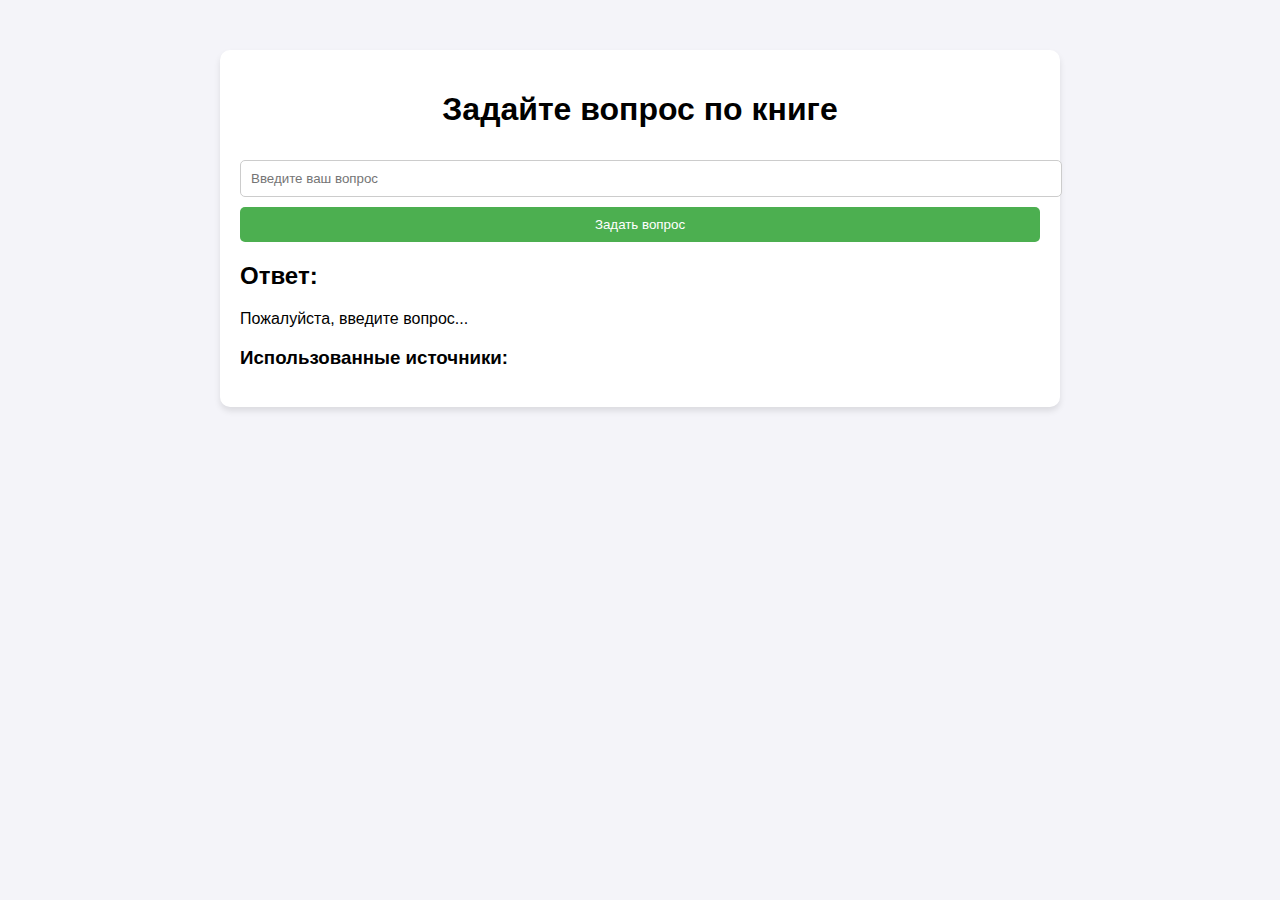
==== templates/index.html @ 3621b189 "Add main app file (app.py) and initial HTML page (index.html)" ====
<!DOCTYPE html>
<html lang="ru">
<head>
    <meta charset="UTF-8">
    <meta name="viewport" content="width=device-width, initial-scale=1.0">
    <title>Вопросы по книгам</title>
    <style>
        body {
            font-family: Arial, sans-serif;
            margin: 0;
            padding: 0;
            background-color: #f4f4f9;
        }
        .container {
            max-width: 800px;
            margin: 50px auto;
            padding: 20px;
            background-color: white;
            border-radius: 10px;
            box-shadow: 0 4px 6px rgba(0, 0, 0, 0.1);
        }
        h1 {
            text-align: center;
        }
        input[type="text"] {
            width: 100%;
            padding: 10px;
            margin: 10px 0;
            border: 1px solid #ccc;
            border-radius: 5px;
        }
        button {
            width: 100%;
            padding: 10px;
            background-color: #4CAF50;
            color: white;
            border: none;
            border-radius: 5px;
            cursor: pointer;
        }
        button:hover {
            background-color: #45a049;
        }
        #answer {
            margin-top: 20px;
        }
    </style>
</head>
<body>
    <div class="container">
        <h1>Задайте вопрос по книге</h1>
        <input type="text" id="question" placeholder="Введите ваш вопрос">
        <button onclick="askQuestion()">Задать вопрос</button>

        <div id="answer">
            <h2>Ответ:</h2>
            <p id="response">Пожалуйста, введите вопрос...</p>
            <h3>Использованные источники:</h3>
            <ul id="sources"></ul>
        </div>
    </div>

    <script>
        async function askQuestion() {
            const question = document.getElementById("question").value;
            const responseElement = document.getElementById("response");
            const sourcesElement = document.getElementById("sources");

            // Очистим старые ответы
            sourcesElement.innerHTML = "";

            // Отправим запрос на сервер
            const res = await fetch("/ask", {
                method: "POST",
                headers: {
                    "Content-Type": "application/json",
                },
                body: JSON.stringify({ question: question }),
            });

            const data = await res.json();
            responseElement.textContent = data.answer;

            // Добавим источники
            if (data.sources.length > 0) {
                data.sources.forEach(source => {
                    const listItem = document.createElement("li");
                    listItem.textContent = source;
                    sourcesElement.appendChild(listItem);
                });
            } else {
                const noSourcesItem = document.createElement("li");
                noSourcesItem.textContent = "Нет доступных источников.";
                sourcesElement.appendChild(noSourcesItem);
            }
        }
    </script>
</body>
</html>
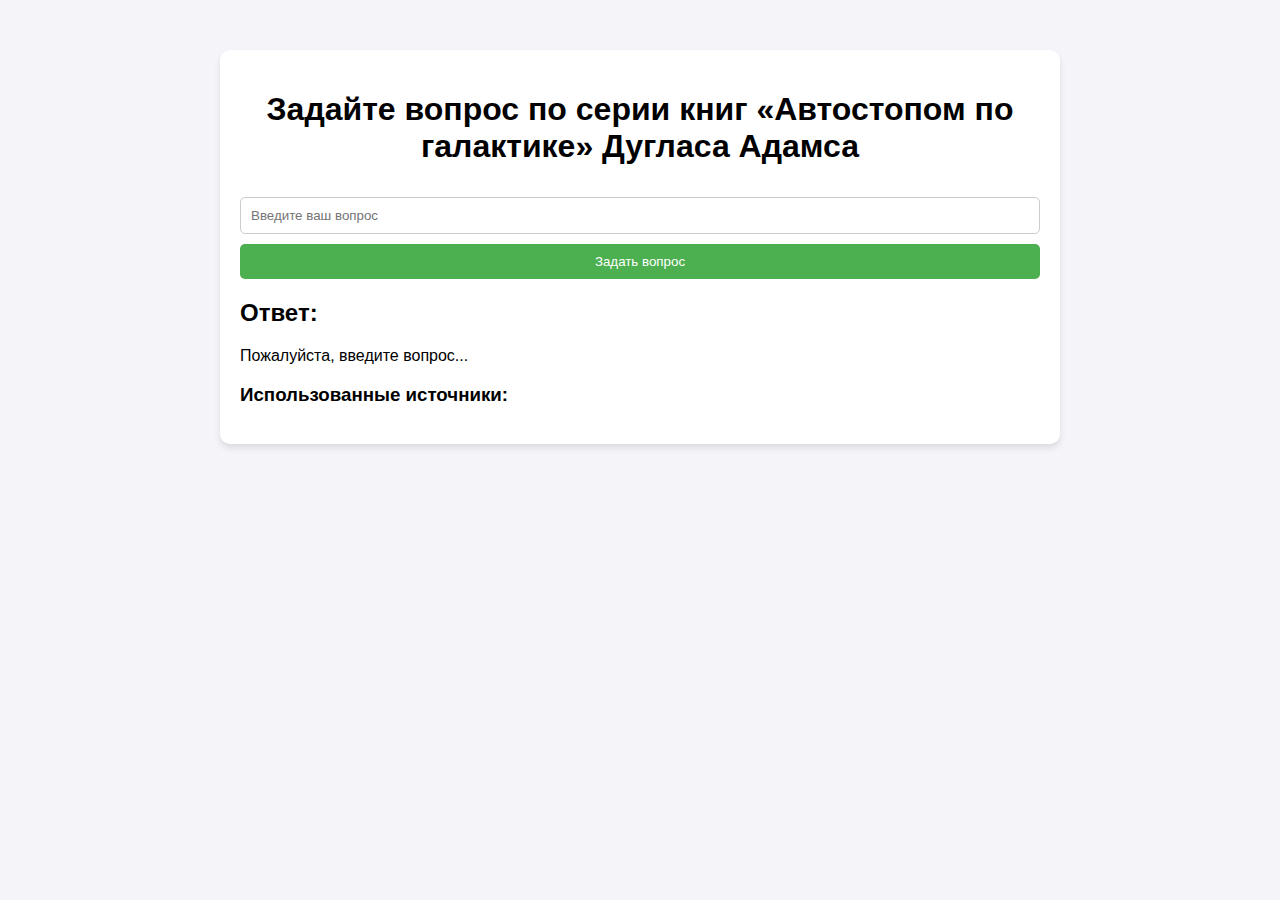
==== commit 19d90348: "fix layout, add enter key support, explanation about service topic" ====
--- a/templates/index.html
+++ b/templates/index.html
@@ -3,7 +3,7 @@
 <head>
     <meta charset="UTF-8">
     <meta name="viewport" content="width=device-width, initial-scale=1.0">
-    <title>Вопросы по книгам</title>
+    <title>Вопросы по серии книг "Автостопом по галактике"</title>
     <style>
         body {
             font-family: Arial, sans-serif;
@@ -28,6 +28,7 @@
             margin: 10px 0;
             border: 1px solid #ccc;
             border-radius: 5px;
+            box-sizing: border-box;
         }
         button {
             width: 100%;
@@ -37,9 +38,17 @@
             border: none;
             border-radius: 5px;
             cursor: pointer;
+            transition: background-color 0.3s;
         }
         button:hover {
             background-color: #45a049;
+        }
+        button:active {
+            background-color: #3e8e41;
+        }
+        button.loading {
+            background-color: #ccc;
+            cursor: not-allowed;
         }
         #answer {
             margin-top: 20px;
@@ -48,9 +57,9 @@
 </head>
 <body>
     <div class="container">
-        <h1>Задайте вопрос по книге</h1>
-        <input type="text" id="question" placeholder="Введите ваш вопрос">
-        <button onclick="askQuestion()">Задать вопрос</button>
+        <h1>Задайте вопрос по серии книг «Автостопом по галактике» Дугласа Адамса</h1>
+        <input type="text" id="question" placeholder="Введите ваш вопрос" onkeypress="handleKeyPress(event)">
+        <button id="askButton" onclick="askQuestion()">Задать вопрос</button>
 
         <div id="answer">
             <h2>Ответ:</h2>
@@ -62,36 +71,68 @@
 
     <script>
         async function askQuestion() {
-            const question = document.getElementById("question").value;
+            const questionInput = document.getElementById("question");
+            const question = questionInput.value.trim();
             const responseElement = document.getElementById("response");
             const sourcesElement = document.getElementById("sources");
+            const askButton = document.getElementById("askButton");
+
+            // Проверка на пустой ввод
+            if (!question) {
+                responseElement.textContent = "Пожалуйста, введите вопрос.";
+                return;
+            }
 
             // Очистим старые ответы
             sourcesElement.innerHTML = "";
+            responseElement.textContent = "Отправка вопроса...";
 
-            // Отправим запрос на сервер
-            const res = await fetch("/ask", {
-                method: "POST",
-                headers: {
-                    "Content-Type": "application/json",
-                },
-                body: JSON.stringify({ question: question }),
-            });
+            // Изменяем состояние кнопки
+            askButton.textContent = "Отправка...";
+            askButton.classList.add("loading");
+            askButton.disabled = true;
 
-            const data = await res.json();
-            responseElement.textContent = data.answer;
+            try {
+                // Отправляем запрос на сервер
+                const res = await fetch("/ask", {
+                    method: "POST",
+                    headers: {
+                        "Content-Type": "application/json",
+                    },
+                    body: JSON.stringify({ question: question }),
+                });
 
-            // Добавим источники
-            if (data.sources.length > 0) {
-                data.sources.forEach(source => {
-                    const listItem = document.createElement("li");
-                    listItem.textContent = source;
-                    sourcesElement.appendChild(listItem);
-                });
-            } else {
-                const noSourcesItem = document.createElement("li");
-                noSourcesItem.textContent = "Нет доступных источников.";
-                sourcesElement.appendChild(noSourcesItem);
+                const data = await res.json();
+                responseElement.textContent = data.answer;
+
+                // Создаем Set для хранения уникальных источников
+                const uniqueSources = new Set(data.sources);
+
+                // Добавляем уникальные источники
+                if (uniqueSources.size > 0) {
+                    uniqueSources.forEach(source => {
+                        const listItem = document.createElement("li");
+                        listItem.textContent = source;
+                        sourcesElement.appendChild(listItem);
+                    });
+                } else {
+                    const noSourcesItem = document.createElement("li");
+                    noSourcesItem.textContent = "Нет доступных источников.";
+                    sourcesElement.appendChild(noSourcesItem);
+                }
+            } catch (error) {
+                responseElement.textContent = "Произошла ошибка при отправке вопроса.";
+            } finally {
+                // Возвращаем кнопку в исходное состояние
+                askButton.textContent = "Задать вопрос";
+                askButton.classList.remove("loading");
+                askButton.disabled = false;
+            }
+        }
+
+        function handleKeyPress(event) {
+            if (event.key === "Enter") {
+                askQuestion();
             }
         }
     </script>
